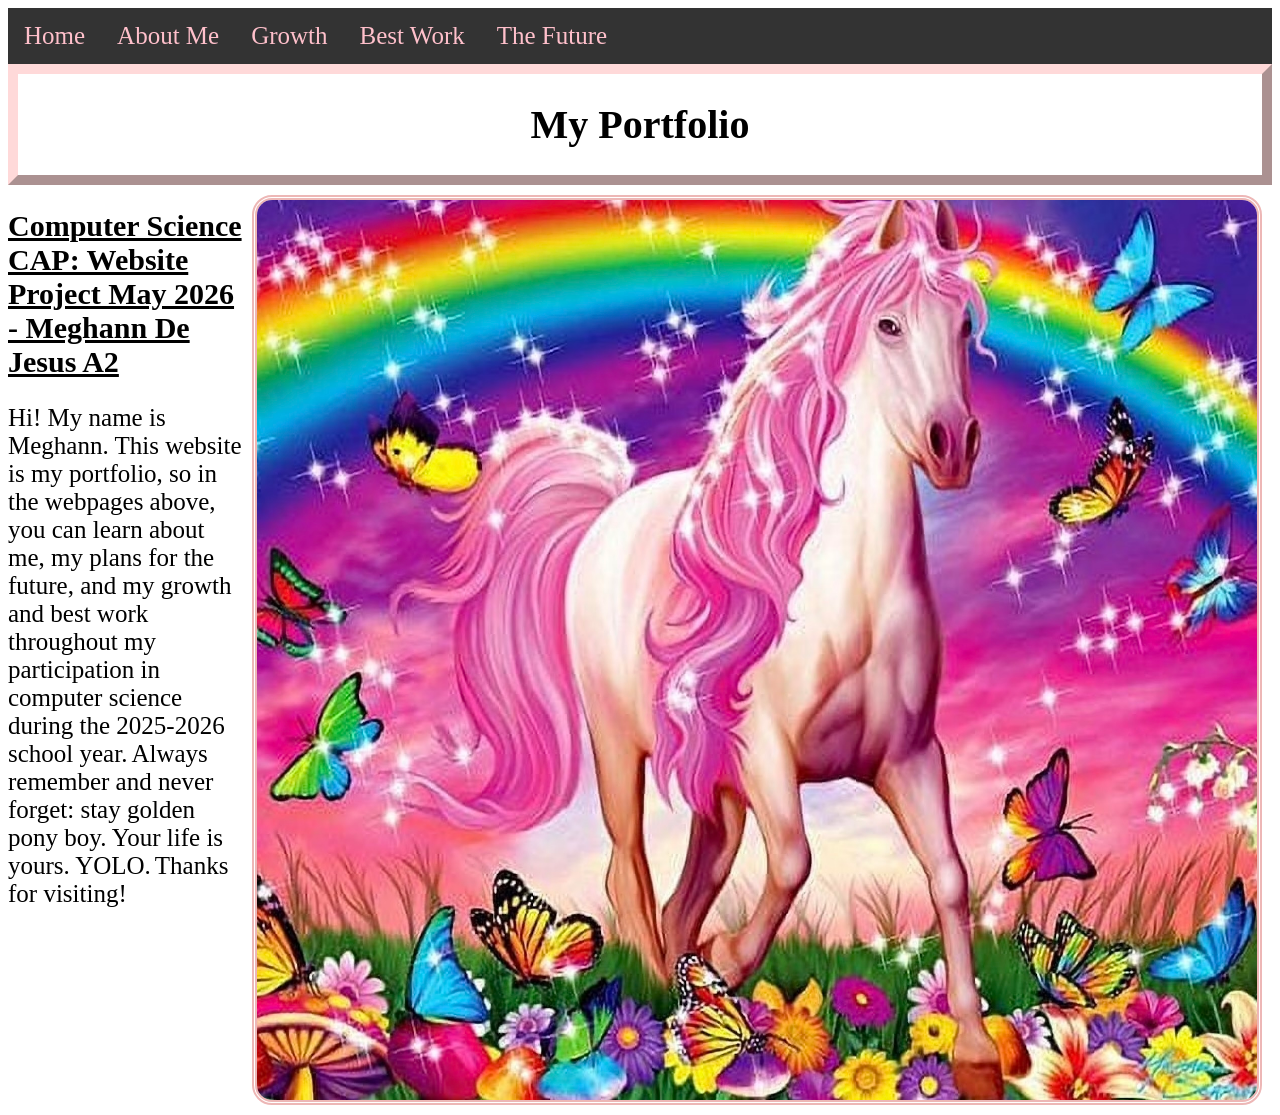
==== index.html @ 2dfda945 "Add files via upload This website is for my semester 2 CAP project for intro to comp sci." ====
<!DOCTYPE html>
<html>
<head>
<link rel="stylesheet" href="style.css">
</head>
<body>

<div class="navigation-tab">
  <ul>
    <li><a href="index.html">Home</a></li>
    <li><a href="about-me.html">About Me</a></li>
    <li><a href="growth.html">Growth</a></li>
    <li><a href="best-work.html">Best Work</a></li>
    <li><a href="the-future.html">The Future</a></li>
  </ul> 
</div>

<div class="top-header">
    <h1>My Portfolio</h1>
    </div>
  
<div class="home-image">
  <img src="rainbow-unicorn.jpeg" alt="A digital art poster depicting a whimsical rainbow unicorn with butterflies and flowers" height="900" width="1000">
</div>
    
<h2>Computer Science CAP: Website Project May 2026 - Meghann De Jesus A2</h2>
  
  <p1>Hi! My name is Meghann. This website is my portfolio, so in the webpages above, you can learn about me, my plans for the future, and my growth and best work throughout my participation in computer science during the 2025-2026 school year.</p1> 
  <p2>Always remember and never forget: stay golden pony boy. Your life is yours. YOLO.</p2>
  <p3>Thanks for visiting!</p3>
---- style.css ----
h1 {
  font-size: 40px;
}

h3 {
  font-size: 30px;
  text-decoration: underline
}

h2 {
  font-size: 30px;
  text-decoration: underline;
}

p1 {
  font-size: 25px;
}

p2 {
  font-size: 25px;
}

p3 {
  font-size: 25px;
}

p {
  font-size:25px;
}

li {
  font-size:25px;
}

ul {
  list-style-type: none;
  margin: 0;
  padding: 0;
  overflow: hidden;
  font-size:20px;
}

ul li {
  float: left;
  font-size:20px;
}

ul li a {
  font-size: 25px;
  display: block;
  color: pink;
  text-align: center;
  padding: 14px 16px;
  text-decoration: none;
}

ul li a:hover {
  background-color: darkolivegreen;
}

.top-header {
  background: #ffffff;
  border-style: outset;
  border-width: 10px;
  border-color:#ffd9d9;
  text-align: center;
  font-family: serif
}

.navigation-tab {
  list-style-type: none;
  margin: 0;
  padding: 0;
  overflow: hidden;
  background-color: #333333;
}

img {
  float:right;
  display:block;
  margin: 10px;
  border-color: #edb7b6;
  border-width: 5px;
  border-style: double;
  border-radius: 20px
}
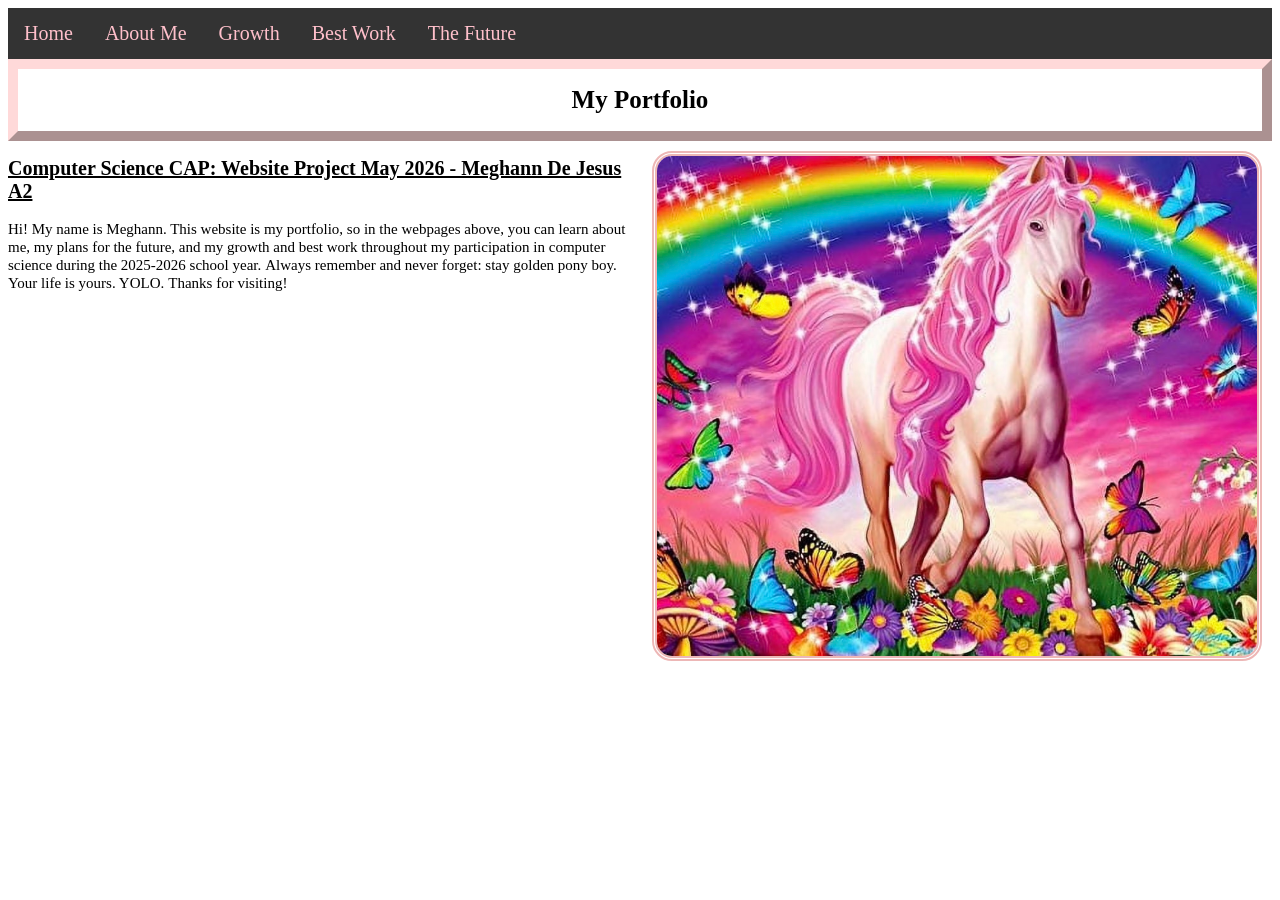
==== commit a77893ea: "Add files via upload" ====
--- a/index.html
+++ b/index.html
@@ -20,11 +20,11 @@
     </div>
   
 <div class="home-image">
-  <img src="rainbow-unicorn.jpeg" alt="A digital art poster depicting a whimsical rainbow unicorn with butterflies and flowers" height="900" width="1000">
+  <img src="rainbow-unicorn.jpeg" alt="A digital art poster depicting a whimsical rainbow unicorn with butterflies and flowers" height="500" width="600">
 </div>
     
 <h2>Computer Science CAP: Website Project May 2026 - Meghann De Jesus A2</h2>
   
   <p1>Hi! My name is Meghann. This website is my portfolio, so in the webpages above, you can learn about me, my plans for the future, and my growth and best work throughout my participation in computer science during the 2025-2026 school year.</p1> 
-  <p2>Always remember and never forget: stay golden pony boy. Your life is yours. YOLO.</p2>
-  <p3>Thanks for visiting!</p3>+  <p1>Always remember and never forget: stay golden pony boy. Your life is yours. YOLO.</p1>
+  <p1>Thanks for visiting!</p1>
--- a/style.css
+++ b/style.css
@@ -1,35 +1,31 @@
 h1 {
-  font-size: 40px;
+  font-size: 25px;
 }
 
 h3 {
-  font-size: 30px;
+  font-size: 20px;
   text-decoration: underline
 }
 
 h2 {
-  font-size: 30px;
+  font-size: 20px;
   text-decoration: underline;
 }
 
-p1 {
-  font-size: 25px;
+h6 {
+  font-size: 10px;
 }
 
-p2 {
-  font-size: 25px;
-}
-
-p3 {
-  font-size: 25px;
+p1 {
+  font-size:15px;
 }
 
 p {
-  font-size:25px;
+  font-size:15px;
 }
 
 li {
-  font-size:25px;
+  font-size:15px;
 }
 
 ul {
@@ -46,7 +42,7 @@
 }
 
 ul li a {
-  font-size: 25px;
+  font-size: 20px;
   display: block;
   color: pink;
   text-align: center;
